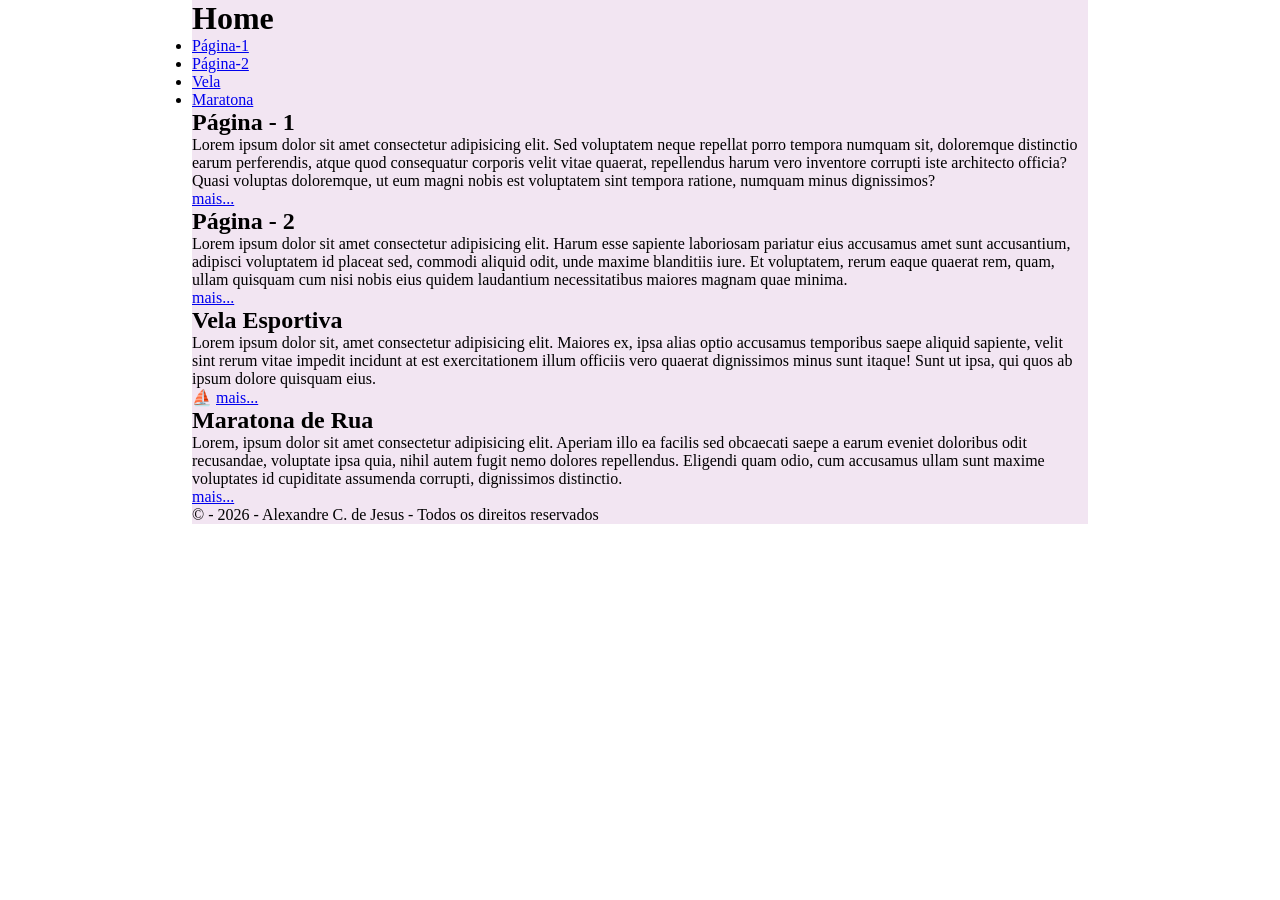
==== index.html @ 4c1e9e04 "feat : BOOX-MODEL, seletores genericos e especiais, alinhamento de layout fluido. Signed-off-by: ale" ====
<!DOCTYPE html>
<html lang="pt-br">
  <head>
    <meta charset="UTF-8" />
    <meta name="viewport" content="width=device-width, initial-scale=1.0" />

    <link rel="stylesheet" href="./css/style.css" />

    <title>Página Inicial</title>
  </head>

  <body>
    <div id="container">
      <header>
        <h1>Home</h1>
        <nav>
          <ul>
            <li><a href="./pagina1.html">Página-1</a></li>
            <li><a href="./paginas/pagina2.html">Página-2</a></li>
            <li>
              <a href="./paginas/categorias/esportes/nauticos/vela.html"
                >Vela</a
              >
            </li>
            <li>
              <a href="./paginas/categorias/esportes/terrestres/maratona.html"
                >Maratona</a
              >
            </li>
          </ul>
        </nav>
      </header>
      <main>
        <section>
          <h2>Página - 1</h2>
          <p>
            Lorem ipsum dolor sit amet consectetur adipisicing elit. Sed
            voluptatem neque repellat porro tempora numquam sit, doloremque
            distinctio earum perferendis, atque quod consequatur corporis velit
            vitae quaerat, repellendus harum vero inventore corrupti iste
            architecto officia? Quasi voluptas doloremque, ut eum magni nobis
            est voluptatem sint tempora ratione, numquam minus dignissimos?
          </p>
          <a href="./pagina1.html">mais...</a>
        </section>
        <section>
          <h2>Página - 2</h2>
          <p>
            Lorem ipsum dolor sit amet consectetur adipisicing elit. Harum esse
            sapiente laboriosam pariatur eius accusamus amet sunt accusantium,
            adipisci voluptatem id placeat sed, commodi aliquid odit, unde
            maxime blanditiis iure. Et voluptatem, rerum eaque quaerat rem,
            quam, ullam quisquam cum nisi nobis eius quidem laudantium
            necessitatibus maiores magnam quae minima.
          </p>
          <a href="./paginas/pagina2.html">mais...</a>
        </section>
        <section>
          <h2>Vela Esportiva</h2>
          <p>
            Lorem ipsum dolor sit, amet consectetur adipisicing elit. Maiores
            ex, ipsa alias optio accusamus temporibus saepe aliquid sapiente,
            velit sint rerum vitae impedit incidunt at est exercitationem illum
            officiis vero quaerat dignissimos minus sunt itaque! Sunt ut ipsa,
            qui quos ab ipsum dolore quisquam eius.
          </p>
          <span title="Velejar é vida!!!">&#9973;</span>
          <a href="./paginas/categorias/esportes/nauticos/vela.html">mais...</a>
        </section>
        <section>
          <h2>Maratona de Rua</h2>
          <p>
            Lorem, ipsum dolor sit amet consectetur adipisicing elit. Aperiam
            illo ea facilis sed obcaecati saepe a earum eveniet doloribus odit
            recusandae, voluptate ipsa quia, nihil autem fugit nemo dolores
            repellendus. Eligendi quam odio, cum accusamus ullam sunt maxime
            voluptates id cupiditate assumenda corrupti, dignissimos distinctio.
          </p>
          <i
            class="fa-solid fa-person-running"
            title="Vamos correr por ai!"
          ></i>
          <a href="./paginas/categorias/esportes/terrestres/maratona.html"
            >mais...</a
          >
        </section>
      </main>
      <footer>
        <p>
          &copy; - 2026 - Alexandre C. de Jesus - Todos os direitos reservados
        </p>
      </footer>
    </div>
  </body>
</html>
---- css/style.css ----
/*  margin:0 0 0 0 - aplica a todos os lados
    margin:0 0 0 - aplica ao top bottom e right
    margin:0 0   - aplica ao top-bottom e right-left
    margin:0 - aplica a todos os lados

 */

*{
   margin: 0;
   padding:0;
   box-sizing: border-box;
}


/* 
Olá! Sua tarefa é preparar a base do nosso projeto.

Requisitos:

    No arquivo CSS, aplique o reset básico: margin: 0, padding: 0 e box-sizing: border-box no seletor universal *.

    No html, configure a fonte base usando 62.5%.

    No body, defina uma cor de fundo escura (ex: #1a1b18) e uma cor de texto clara (ex: #d1d1c1).

    Aplique a fonte 'Arial' ou uma fonte local que você tenha configurado.

Dica: Lembre-se que o font-size: 62.5% fará com que 1rem valha 10px! */

#container{
    background-color: #f2e5f2;
    margin: 0 auto;
    width: 70%;
}
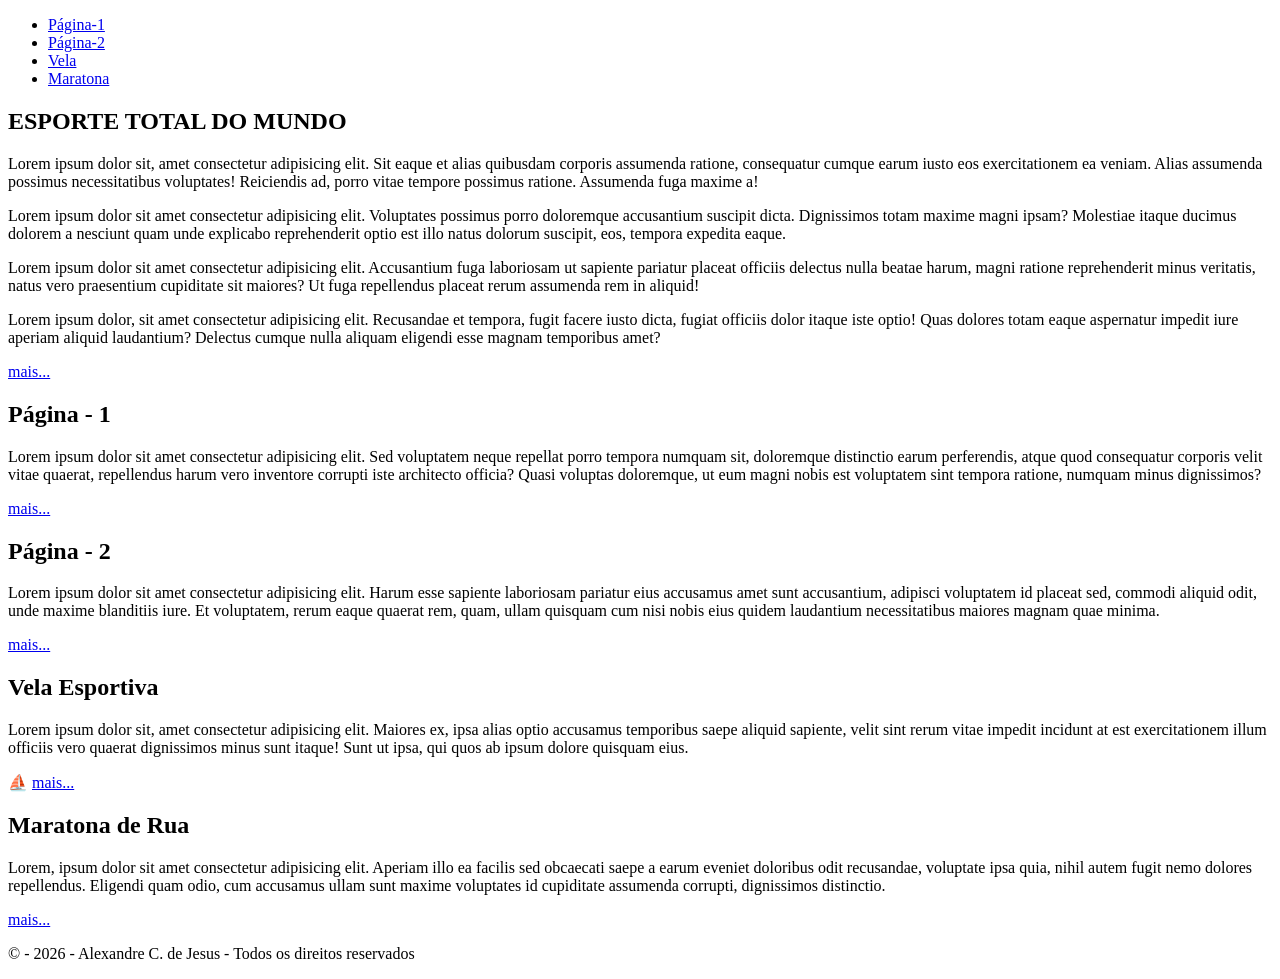
==== commit 55685b1e: "feat : Estilização do hero concluida até o botão. Signed-off-by: alecarlosjesus <profalexandre.jesus" ====
--- a/index.html
+++ b/index.html
@@ -4,15 +4,15 @@
     <meta charset="UTF-8" />
     <meta name="viewport" content="width=device-width, initial-scale=1.0" />
 
-    <link rel="stylesheet" href="./css/style.css" />
+    <link rel="stylesheet" href="./css/main.css" />
 
     <title>Página Inicial</title>
   </head>
 
   <body>
-    <div id="container">
+ 
       <header>
-        <h1>Home</h1>
+       
         <nav>
           <ul>
             <li><a href="./pagina1.html">Página-1</a></li>
@@ -30,7 +30,20 @@
           </ul>
         </nav>
       </header>
+
       <main>
+      
+        <section class="hero">
+          <div class="hero__container">
+            <h1 class="hero__title">ESPORTE TOTAL DO MUNDO</h1>
+            <p class="hero__text">Lorem ipsum dolor sit, amet consectetur adipisicing elit. Sit eaque et alias quibusdam corporis assumenda ratione, consequatur cumque earum iusto eos exercitationem ea veniam. Alias assumenda possimus necessitatibus voluptates! Reiciendis ad, porro vitae tempore possimus ratione. Assumenda fuga maxime a!</p>
+            <p class="hero__text">Lorem ipsum dolor sit amet consectetur adipisicing elit. Voluptates possimus porro doloremque accusantium suscipit dicta. Dignissimos totam maxime magni ipsam? Molestiae itaque ducimus dolorem a nesciunt quam unde explicabo reprehenderit optio est illo natus dolorum suscipit, eos, tempora expedita eaque.</p>
+            <p class="hero__text">Lorem ipsum dolor sit amet consectetur adipisicing elit. Accusantium fuga laboriosam ut sapiente pariatur placeat officiis delectus nulla beatae harum, magni ratione reprehenderit minus veritatis, natus vero praesentium cupiditate sit maiores? Ut fuga repellendus placeat rerum assumenda rem in aliquid!</p>
+            <p class="hero__text">Lorem ipsum dolor, sit amet consectetur adipisicing elit. Recusandae et tempora, fugit facere iusto dicta, fugiat officiis dolor itaque iste optio! Quas dolores totam eaque aspernatur impedit iure aperiam aliquid laudantium? Delectus cumque nulla aliquam eligendi esse magnam temporibus amet?</p>
+            <a class="hero__btn" href="./pagina1.html">mais...</a>
+          </div>
+        </section>
+
         <section>
           <h2>Página - 1</h2>
           <p>
@@ -43,6 +56,7 @@
           </p>
           <a href="./pagina1.html">mais...</a>
         </section>
+
         <section>
           <h2>Página - 2</h2>
           <p>
@@ -90,6 +104,6 @@
           &copy; - 2026 - Alexandre C. de Jesus - Todos os direitos reservados
         </p>
       </footer>
-    </div>
+  
   </body>
 </html>
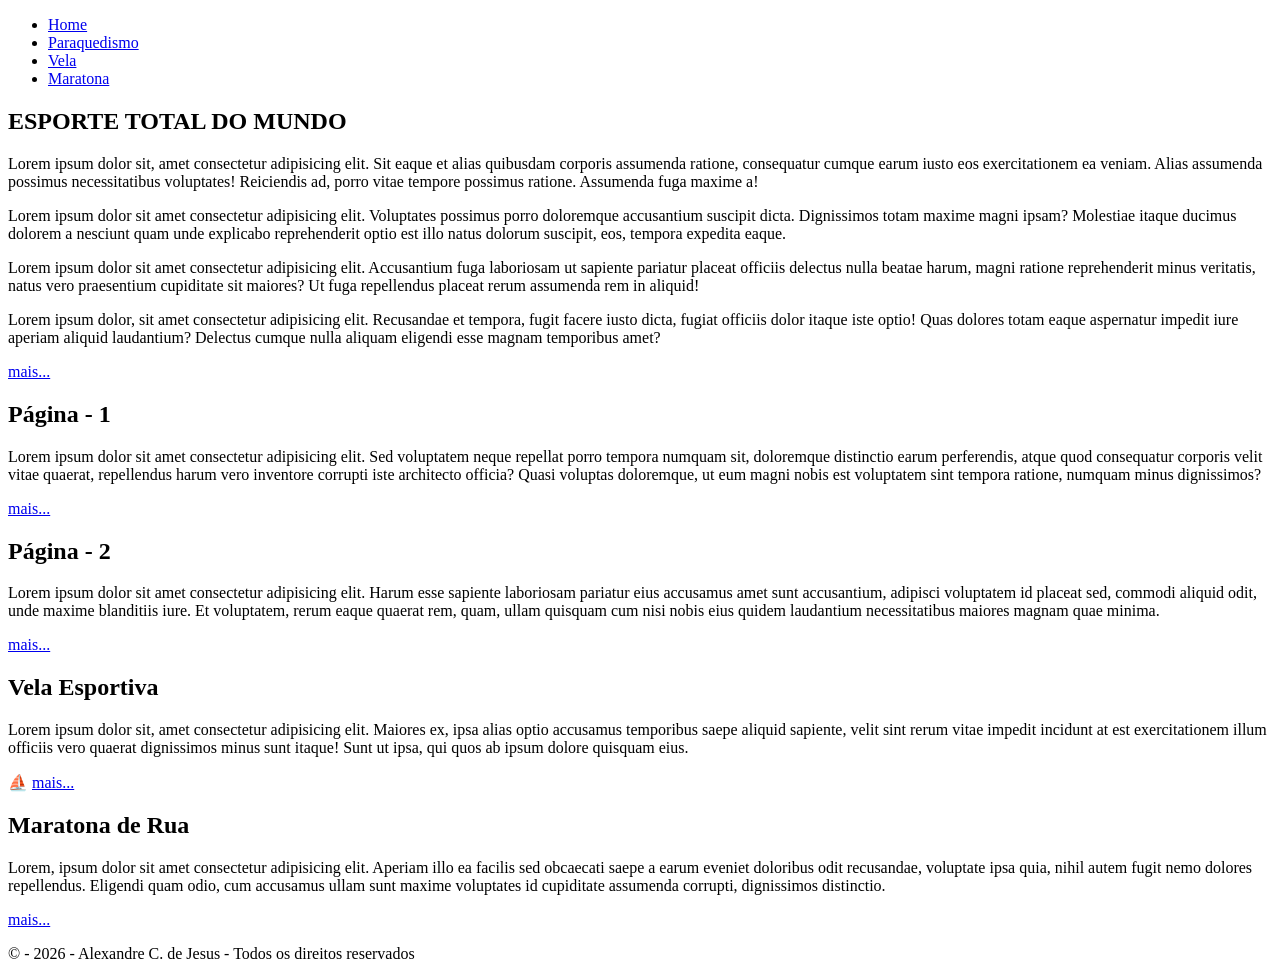
==== commit eb160520: "feat : Criando a estrutura e o arquivo css do cabecalho. Signed-off-by: alecarlosjesus <profalexandr" ====
--- a/index.html
+++ b/index.html
@@ -1,4 +1,4 @@
-<!DOCTYPE html>
+<!doctype html>
 <html lang="pt-br">
   <head>
     <meta charset="UTF-8" />
@@ -10,100 +10,110 @@
   </head>
 
   <body>
- 
-      <header>
-       
-        <nav>
-          <ul>
-            <li><a href="./pagina1.html">Página-1</a></li>
-            <li><a href="./paginas/pagina2.html">Página-2</a></li>
-            <li>
-              <a href="./paginas/categorias/esportes/nauticos/vela.html"
-                >Vela</a
-              >
-            </li>
-            <li>
-              <a href="./paginas/categorias/esportes/terrestres/maratona.html"
-                >Maratona</a
-              >
-            </li>
-          </ul>
-        </nav>
-      </header>
 
-      <main>
-      
-        <section class="hero">
-          <div class="hero__container">
-            <h1 class="hero__title">ESPORTE TOTAL DO MUNDO</h1>
-            <p class="hero__text">Lorem ipsum dolor sit, amet consectetur adipisicing elit. Sit eaque et alias quibusdam corporis assumenda ratione, consequatur cumque earum iusto eos exercitationem ea veniam. Alias assumenda possimus necessitatibus voluptates! Reiciendis ad, porro vitae tempore possimus ratione. Assumenda fuga maxime a!</p>
-            <p class="hero__text">Lorem ipsum dolor sit amet consectetur adipisicing elit. Voluptates possimus porro doloremque accusantium suscipit dicta. Dignissimos totam maxime magni ipsam? Molestiae itaque ducimus dolorem a nesciunt quam unde explicabo reprehenderit optio est illo natus dolorum suscipit, eos, tempora expedita eaque.</p>
-            <p class="hero__text">Lorem ipsum dolor sit amet consectetur adipisicing elit. Accusantium fuga laboriosam ut sapiente pariatur placeat officiis delectus nulla beatae harum, magni ratione reprehenderit minus veritatis, natus vero praesentium cupiditate sit maiores? Ut fuga repellendus placeat rerum assumenda rem in aliquid!</p>
-            <p class="hero__text">Lorem ipsum dolor, sit amet consectetur adipisicing elit. Recusandae et tempora, fugit facere iusto dicta, fugiat officiis dolor itaque iste optio! Quas dolores totam eaque aspernatur impedit iure aperiam aliquid laudantium? Delectus cumque nulla aliquam eligendi esse magnam temporibus amet?</p>
-            <a class="hero__btn" href="./pagina1.html">mais...</a>
-          </div>
-        </section>
+    <header class="cabecalho">
+      <nav class="cabecalho__nav">
+        <ul class="cabecalho__ul">
+          <li class="cabecalho__li cabecalho__li--active"><a class="cabecalho__a cabecalho__a--active" href="./index.html">Home</a></li>
+          <li class="cabecalho__li"><a class="cabecalho__a" href="./paginas/categorias/esportes/aereos/paraquedismo.html">Paraquedismo</a></li>
+          <li class="cabecalho__li"><a class="cabecalho__a" href="./paginas/categorias/esportes/nauticos/vela.html">Vela</a></li>
+          <li class="cabecalho__li"><a class="cabecalho__a" href="./paginas/categorias/esportes/terrestres/maratona.html">Maratona</a></li>
+        </ul>
+      </nav>
+    </header>
 
-        <section>
-          <h2>Página - 1</h2>
-          <p>
-            Lorem ipsum dolor sit amet consectetur adipisicing elit. Sed
-            voluptatem neque repellat porro tempora numquam sit, doloremque
-            distinctio earum perferendis, atque quod consequatur corporis velit
-            vitae quaerat, repellendus harum vero inventore corrupti iste
-            architecto officia? Quasi voluptas doloremque, ut eum magni nobis
-            est voluptatem sint tempora ratione, numquam minus dignissimos?
+    <main>
+      <section class="hero">
+        <div class="hero__container">
+          <h1 class="hero__title">ESPORTE TOTAL DO MUNDO</h1>
+          <p class="hero__text">
+            Lorem ipsum dolor sit, amet consectetur adipisicing elit. Sit eaque
+            et alias quibusdam corporis assumenda ratione, consequatur cumque
+            earum iusto eos exercitationem ea veniam. Alias assumenda possimus
+            necessitatibus voluptates! Reiciendis ad, porro vitae tempore
+            possimus ratione. Assumenda fuga maxime a!
           </p>
-          <a href="./pagina1.html">mais...</a>
-        </section>
+          <p class="hero__text">
+            Lorem ipsum dolor sit amet consectetur adipisicing elit. Voluptates
+            possimus porro doloremque accusantium suscipit dicta. Dignissimos
+            totam maxime magni ipsam? Molestiae itaque ducimus dolorem a
+            nesciunt quam unde explicabo reprehenderit optio est illo natus
+            dolorum suscipit, eos, tempora expedita eaque.
+          </p>
+          <p class="hero__text">
+            Lorem ipsum dolor sit amet consectetur adipisicing elit. Accusantium
+            fuga laboriosam ut sapiente pariatur placeat officiis delectus nulla
+            beatae harum, magni ratione reprehenderit minus veritatis, natus
+            vero praesentium cupiditate sit maiores? Ut fuga repellendus placeat
+            rerum assumenda rem in aliquid!
+          </p>
+          <p class="hero__text">
+            Lorem ipsum dolor, sit amet consectetur adipisicing elit. Recusandae
+            et tempora, fugit facere iusto dicta, fugiat officiis dolor itaque
+            iste optio! Quas dolores totam eaque aspernatur impedit iure aperiam
+            aliquid laudantium? Delectus cumque nulla aliquam eligendi esse
+            magnam temporibus amet?
+          </p>
+          <a class="hero__btn" href="./pagina1.html">mais...</a>
+        </div>
+      </section>
 
-        <section>
-          <h2>Página - 2</h2>
-          <p>
-            Lorem ipsum dolor sit amet consectetur adipisicing elit. Harum esse
-            sapiente laboriosam pariatur eius accusamus amet sunt accusantium,
-            adipisci voluptatem id placeat sed, commodi aliquid odit, unde
-            maxime blanditiis iure. Et voluptatem, rerum eaque quaerat rem,
-            quam, ullam quisquam cum nisi nobis eius quidem laudantium
-            necessitatibus maiores magnam quae minima.
-          </p>
-          <a href="./paginas/pagina2.html">mais...</a>
-        </section>
-        <section>
-          <h2>Vela Esportiva</h2>
-          <p>
-            Lorem ipsum dolor sit, amet consectetur adipisicing elit. Maiores
-            ex, ipsa alias optio accusamus temporibus saepe aliquid sapiente,
-            velit sint rerum vitae impedit incidunt at est exercitationem illum
-            officiis vero quaerat dignissimos minus sunt itaque! Sunt ut ipsa,
-            qui quos ab ipsum dolore quisquam eius.
-          </p>
-          <span title="Velejar é vida!!!">&#9973;</span>
-          <a href="./paginas/categorias/esportes/nauticos/vela.html">mais...</a>
-        </section>
-        <section>
-          <h2>Maratona de Rua</h2>
-          <p>
-            Lorem, ipsum dolor sit amet consectetur adipisicing elit. Aperiam
-            illo ea facilis sed obcaecati saepe a earum eveniet doloribus odit
-            recusandae, voluptate ipsa quia, nihil autem fugit nemo dolores
-            repellendus. Eligendi quam odio, cum accusamus ullam sunt maxime
-            voluptates id cupiditate assumenda corrupti, dignissimos distinctio.
-          </p>
-          <i
-            class="fa-solid fa-person-running"
-            title="Vamos correr por ai!"
-          ></i>
-          <a href="./paginas/categorias/esportes/terrestres/maratona.html"
-            >mais...</a
-          >
-        </section>
-      </main>
-      <footer>
+      <section>
+        <h2>Página - 1</h2>
         <p>
-          &copy; - 2026 - Alexandre C. de Jesus - Todos os direitos reservados
+          Lorem ipsum dolor sit amet consectetur adipisicing elit. Sed
+          voluptatem neque repellat porro tempora numquam sit, doloremque
+          distinctio earum perferendis, atque quod consequatur corporis velit
+          vitae quaerat, repellendus harum vero inventore corrupti iste
+          architecto officia? Quasi voluptas doloremque, ut eum magni nobis est
+          voluptatem sint tempora ratione, numquam minus dignissimos?
         </p>
-      </footer>
-  
+        <a href="./pagina1.html">mais...</a>
+      </section>
+
+      <section>
+        <h2>Página - 2</h2>
+        <p>
+          Lorem ipsum dolor sit amet consectetur adipisicing elit. Harum esse
+          sapiente laboriosam pariatur eius accusamus amet sunt accusantium,
+          adipisci voluptatem id placeat sed, commodi aliquid odit, unde maxime
+          blanditiis iure. Et voluptatem, rerum eaque quaerat rem, quam, ullam
+          quisquam cum nisi nobis eius quidem laudantium necessitatibus maiores
+          magnam quae minima.
+        </p>
+        <a href="./paginas/pagina2.html">mais...</a>
+      </section>
+      <section>
+        <h2>Vela Esportiva</h2>
+        <p>
+          Lorem ipsum dolor sit, amet consectetur adipisicing elit. Maiores ex,
+          ipsa alias optio accusamus temporibus saepe aliquid sapiente, velit
+          sint rerum vitae impedit incidunt at est exercitationem illum officiis
+          vero quaerat dignissimos minus sunt itaque! Sunt ut ipsa, qui quos ab
+          ipsum dolore quisquam eius.
+        </p>
+        <span title="Velejar é vida!!!">&#9973;</span>
+        <a href="./paginas/categorias/esportes/nauticos/vela.html">mais...</a>
+      </section>
+      <section>
+        <h2>Maratona de Rua</h2>
+        <p>
+          Lorem, ipsum dolor sit amet consectetur adipisicing elit. Aperiam illo
+          ea facilis sed obcaecati saepe a earum eveniet doloribus odit
+          recusandae, voluptate ipsa quia, nihil autem fugit nemo dolores
+          repellendus. Eligendi quam odio, cum accusamus ullam sunt maxime
+          voluptates id cupiditate assumenda corrupti, dignissimos distinctio.
+        </p>
+        <i class="fa-solid fa-person-running" title="Vamos correr por ai!"></i>
+        <a href="./paginas/categorias/esportes/terrestres/maratona.html"
+          >mais...</a
+        >
+      </section>
+    </main>
+    <footer>
+      <p>
+        &copy; - 2026 - Alexandre C. de Jesus - Todos os direitos reservados
+      </p>
+    </footer>
   </body>
 </html>
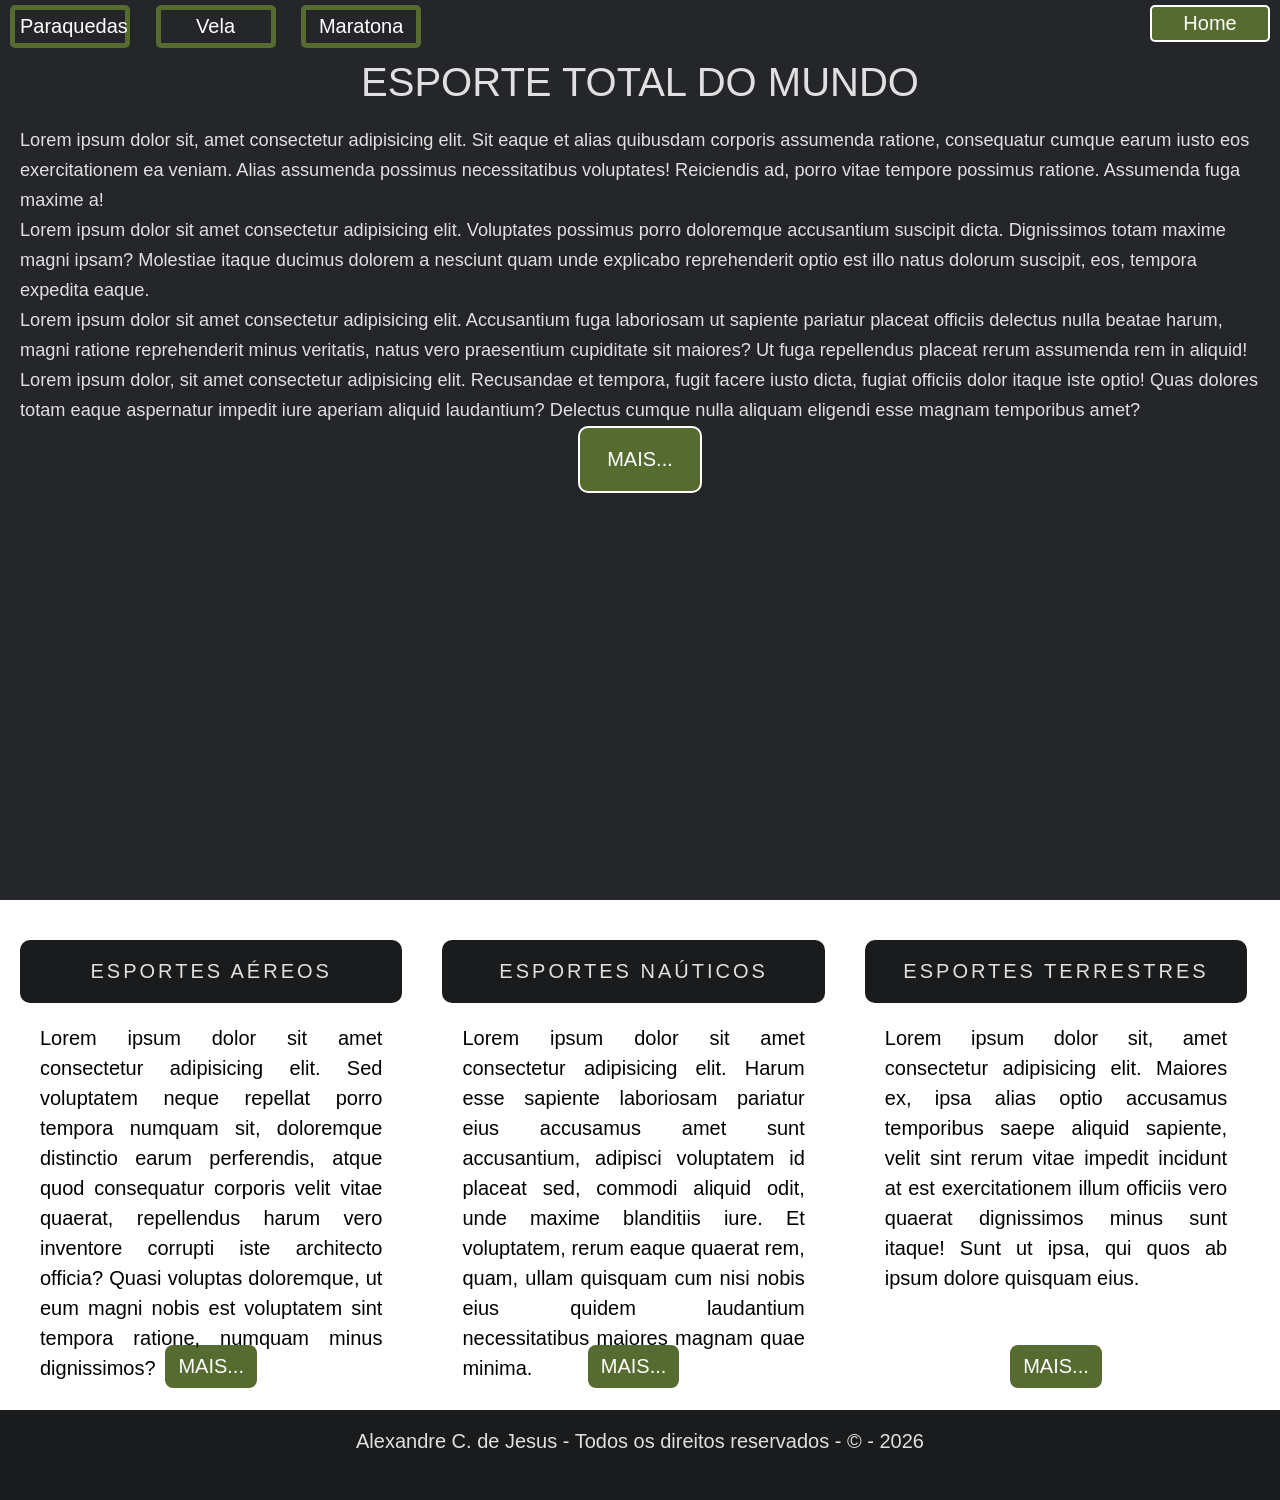
==== commit 268338cb: "Merge branch 'main' into feat/exercicio-css3-pf0670" ====
--- a/index.html
+++ b/index.html
@@ -6,7 +6,7 @@
 
     <link rel="stylesheet" href="./css/main.css" />
 
-    <title>Página Inicial</title>
+    <title>ESPORTE TOTAL</title>
   </head>
 
   <body>
@@ -15,14 +15,14 @@
       <nav class="cabecalho__nav">
         <ul class="cabecalho__ul">
           <li class="cabecalho__li cabecalho__li--active"><a class="cabecalho__a cabecalho__a--active" href="./index.html">Home</a></li>
-          <li class="cabecalho__li"><a class="cabecalho__a" href="./paginas/categorias/esportes/aereos/paraquedismo.html">Paraquedismo</a></li>
+          <li class="cabecalho__li"><a class="cabecalho__a" href="./paginas/categorias/esportes/aereos/paraquedismo.html">Paraquedas</a></li>
           <li class="cabecalho__li"><a class="cabecalho__a" href="./paginas/categorias/esportes/nauticos/vela.html">Vela</a></li>
           <li class="cabecalho__li"><a class="cabecalho__a" href="./paginas/categorias/esportes/terrestres/maratona.html">Maratona</a></li>
         </ul>
       </nav>
     </header>
 
-    <main>
+    <main class="conteudo">
       <section class="hero">
         <div class="hero__container">
           <h1 class="hero__title">ESPORTE TOTAL DO MUNDO</h1>
@@ -58,9 +58,9 @@
         </div>
       </section>
 
-      <section>
-        <h2>Página - 1</h2>
-        <p>
+      <section class="conteudo__sec">
+        <h2 class="conteudo__sub-title">Esportes Aéreos</h2>
+        <p class="conteudo__text">
           Lorem ipsum dolor sit amet consectetur adipisicing elit. Sed
           voluptatem neque repellat porro tempora numquam sit, doloremque
           distinctio earum perferendis, atque quod consequatur corporis velit
@@ -68,12 +68,12 @@
           architecto officia? Quasi voluptas doloremque, ut eum magni nobis est
           voluptatem sint tempora ratione, numquam minus dignissimos?
         </p>
-        <a href="./pagina1.html">mais...</a>
+        <a class="conteudo__btn" href="./paginas/categorias/esportes/aereos/paraquedismo.html">mais...</a>
       </section>
 
-      <section>
-        <h2>Página - 2</h2>
-        <p>
+      <section class="conteudo__sec">
+        <h2 class="conteudo__sub-title">Esportes Naúticos</h2>
+        <p class="conteudo__text">
           Lorem ipsum dolor sit amet consectetur adipisicing elit. Harum esse
           sapiente laboriosam pariatur eius accusamus amet sunt accusantium,
           adipisci voluptatem id placeat sed, commodi aliquid odit, unde maxime
@@ -81,39 +81,26 @@
           quisquam cum nisi nobis eius quidem laudantium necessitatibus maiores
           magnam quae minima.
         </p>
-        <a href="./paginas/pagina2.html">mais...</a>
+        <a class="conteudo__btn" href="./paginas/categorias/esportes/nauticos/vela.html">mais...</a>
       </section>
-      <section>
-        <h2>Vela Esportiva</h2>
-        <p>
+      <section class="conteudo__sec">
+        <h2 class="conteudo__sub-title">Esportes Terrestres</h2>
+        <p class="conteudo__text">
           Lorem ipsum dolor sit, amet consectetur adipisicing elit. Maiores ex,
           ipsa alias optio accusamus temporibus saepe aliquid sapiente, velit
           sint rerum vitae impedit incidunt at est exercitationem illum officiis
           vero quaerat dignissimos minus sunt itaque! Sunt ut ipsa, qui quos ab
           ipsum dolore quisquam eius.
         </p>
-        <span title="Velejar é vida!!!">&#9973;</span>
-        <a href="./paginas/categorias/esportes/nauticos/vela.html">mais...</a>
-      </section>
-      <section>
-        <h2>Maratona de Rua</h2>
-        <p>
-          Lorem, ipsum dolor sit amet consectetur adipisicing elit. Aperiam illo
-          ea facilis sed obcaecati saepe a earum eveniet doloribus odit
-          recusandae, voluptate ipsa quia, nihil autem fugit nemo dolores
-          repellendus. Eligendi quam odio, cum accusamus ullam sunt maxime
-          voluptates id cupiditate assumenda corrupti, dignissimos distinctio.
-        </p>
-        <i class="fa-solid fa-person-running" title="Vamos correr por ai!"></i>
-        <a href="./paginas/categorias/esportes/terrestres/maratona.html"
-          >mais...</a
-        >
+        <a class="conteudo__btn" href="./paginas/categorias/esportes/terrestres/maratona.html">mais...</a>
       </section>
     </main>
-    <footer>
-      <p>
-        &copy; - 2026 - Alexandre C. de Jesus - Todos os direitos reservados
+    
+    <footer class="rodape">
+      <p class="rodape__text">
+         Alexandre C. de Jesus - Todos os direitos reservados - &copy; - 2026
       </p>
     </footer>
+
   </body>
 </html>
--- a/css/main.css
+++ b/css/main.css
@@ -0,0 +1,5 @@
+@import url("./base.css");
+@import url("./hero.css");
+@import url("./cabecalho.css");
+@import url("./conteudo.css");
+@import url("./rodape.css");
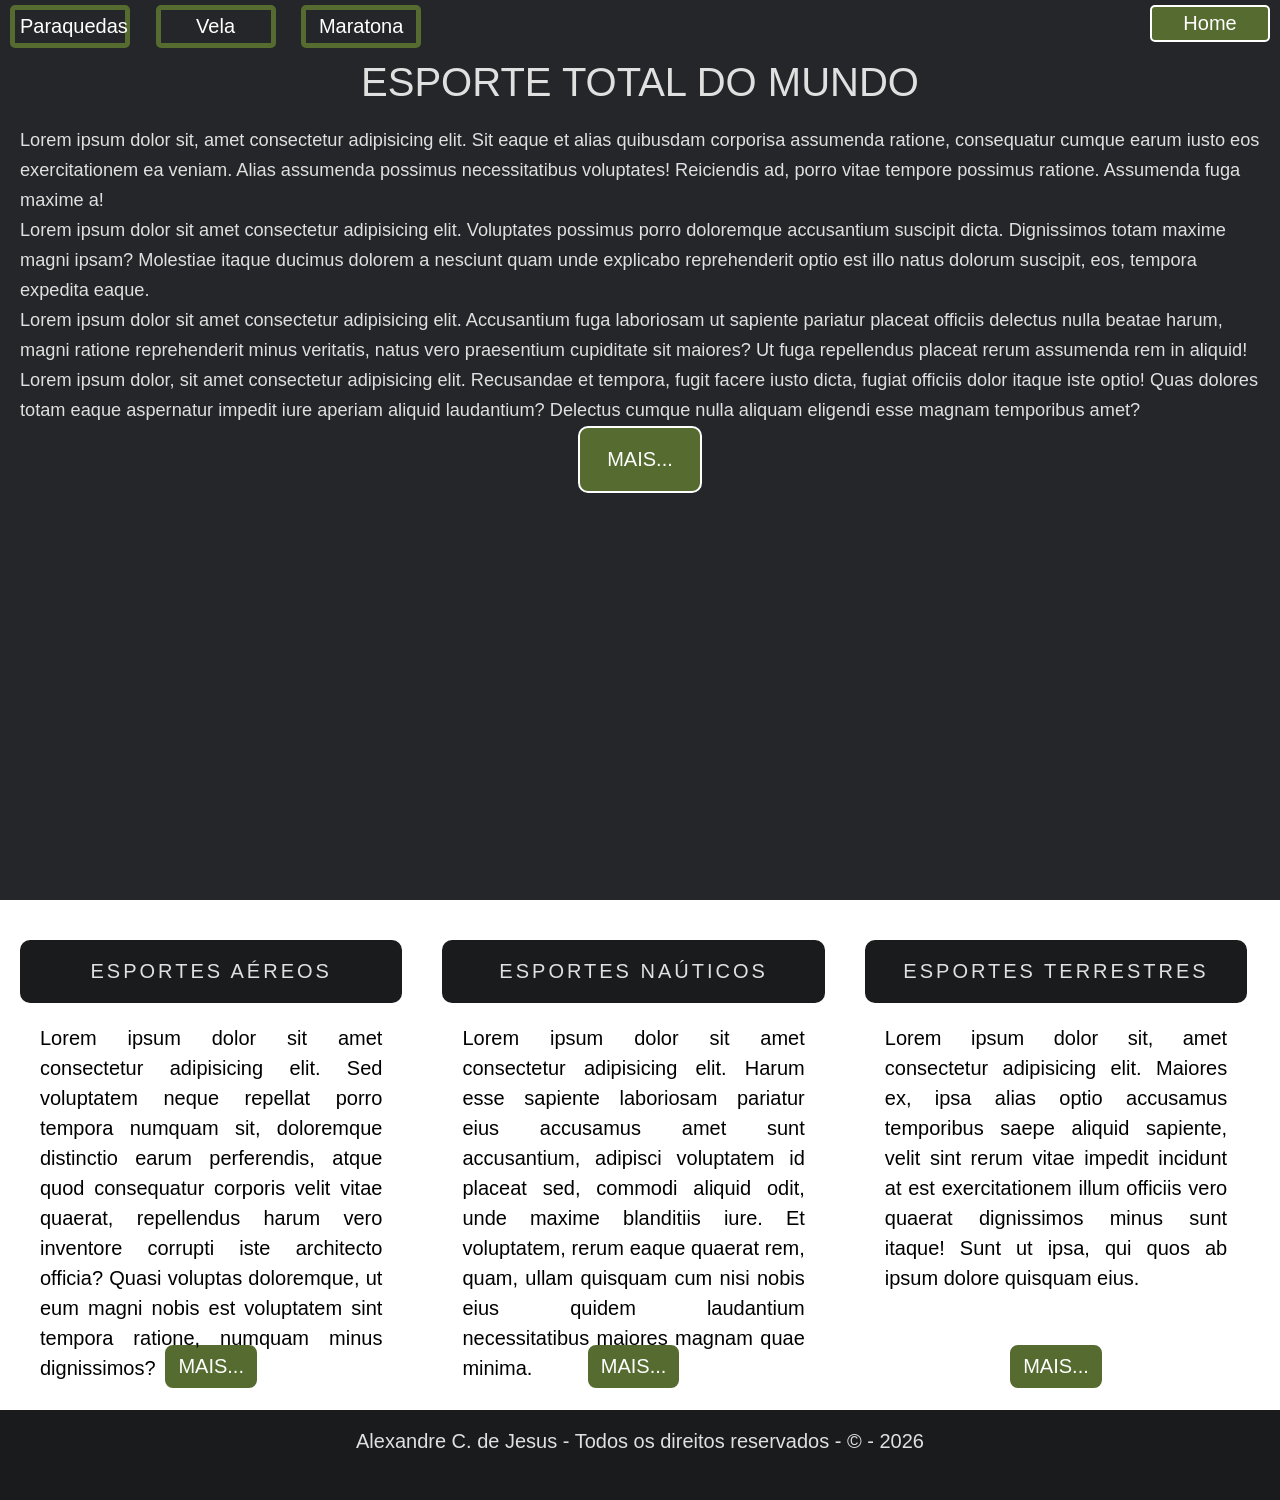
==== commit 65fc43d9: "feat" ====
--- a/index.html
+++ b/index.html
@@ -28,7 +28,7 @@
           <h1 class="hero__title">ESPORTE TOTAL DO MUNDO</h1>
           <p class="hero__text">
             Lorem ipsum dolor sit, amet consectetur adipisicing elit. Sit eaque
-            et alias quibusdam corporis assumenda ratione, consequatur cumque
+            et alias quibusdam corporisa assumenda ratione, consequatur cumque
             earum iusto eos exercitationem ea veniam. Alias assumenda possimus
             necessitatibus voluptates! Reiciendis ad, porro vitae tempore
             possimus ratione. Assumenda fuga maxime a!
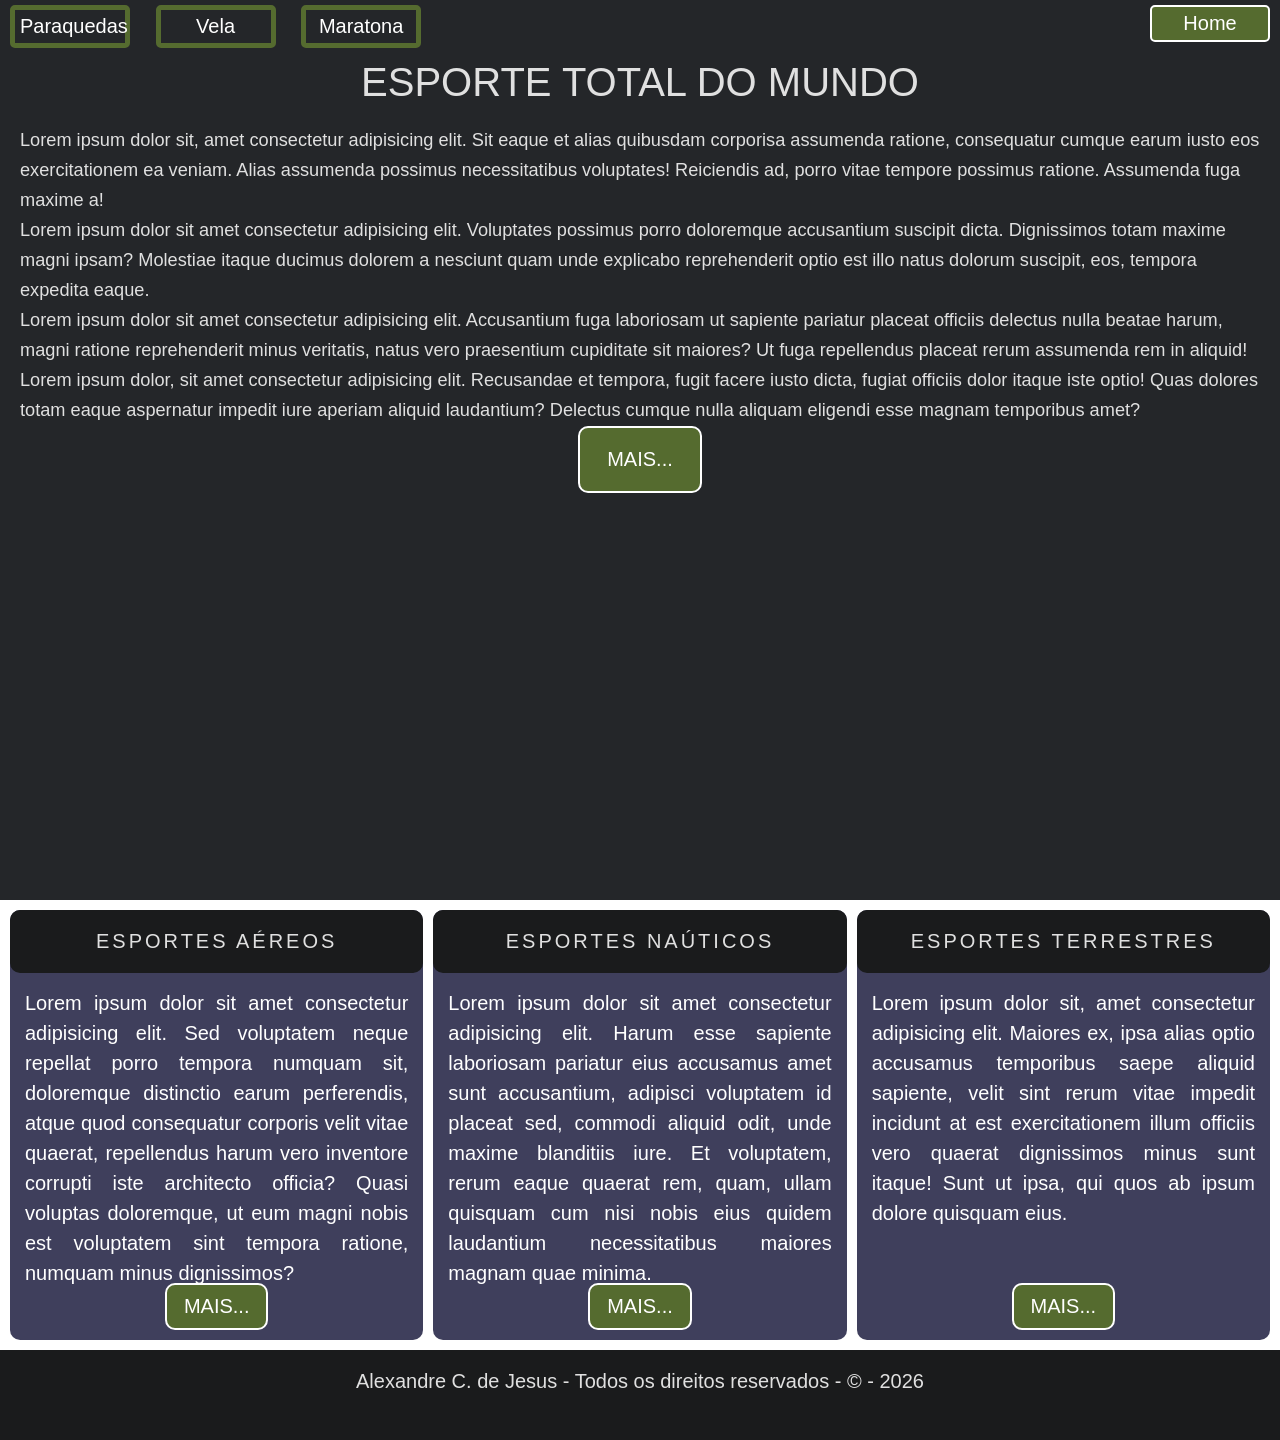
==== commit eeda6483: "(30/04/2026)" ====
--- a/index.html
+++ b/index.html
@@ -7,6 +7,11 @@
     <link rel="stylesheet" href="./css/main.css" />
 
     <title>ESPORTE TOTAL</title>
+    
+         <script>
+          alert("Olá mundo! Eu sou um script externo dentro do BODY!");
+        </script>
+
   </head>
 
   <body>
@@ -54,46 +59,57 @@
             aliquid laudantium? Delectus cumque nulla aliquam eligendi esse
             magnam temporibus amet?
           </p>
-          <a class="hero__btn" href="./pagina1.html">mais...</a>
+          <a class="hero__btn" href="./pagina1.html" onclick="alert('Olá Mundo!')">mais...</a>
         </div>
       </section>
 
-      <section class="conteudo__sec">
-        <h2 class="conteudo__sub-title">Esportes Aéreos</h2>
-        <p class="conteudo__text">
-          Lorem ipsum dolor sit amet consectetur adipisicing elit. Sed
-          voluptatem neque repellat porro tempora numquam sit, doloremque
-          distinctio earum perferendis, atque quod consequatur corporis velit
-          vitae quaerat, repellendus harum vero inventore corrupti iste
-          architecto officia? Quasi voluptas doloremque, ut eum magni nobis est
-          voluptatem sint tempora ratione, numquam minus dignissimos?
-        </p>
-        <a class="conteudo__btn" href="./paginas/categorias/esportes/aereos/paraquedismo.html">mais...</a>
-      </section>
+      <div class="conteudo__container">
+        
+        <section class="conteudo__sec">
+          <h2 class="conteudo__sub-title">Esportes Aéreos</h2>
+          <p class="conteudo__text">
+            Lorem ipsum dolor sit amet consectetur adipisicing elit. Sed
+            voluptatem neque repellat porro tempora numquam sit, doloremque
+            distinctio earum perferendis, atque quod consequatur corporis velit
+            vitae quaerat, repellendus harum vero inventore corrupti iste
+            architecto officia? Quasi voluptas doloremque, ut eum magni nobis est
+            voluptatem sint tempora ratione, numquam minus dignissimos?
+          </p>
+          <a class="conteudo__btn" href="./paginas/categorias/esportes/aereos/paraquedismo.html">mais...</a>
+        </section>
+  
+       
 
-      <section class="conteudo__sec">
-        <h2 class="conteudo__sub-title">Esportes Naúticos</h2>
-        <p class="conteudo__text">
-          Lorem ipsum dolor sit amet consectetur adipisicing elit. Harum esse
-          sapiente laboriosam pariatur eius accusamus amet sunt accusantium,
-          adipisci voluptatem id placeat sed, commodi aliquid odit, unde maxime
-          blanditiis iure. Et voluptatem, rerum eaque quaerat rem, quam, ullam
-          quisquam cum nisi nobis eius quidem laudantium necessitatibus maiores
-          magnam quae minima.
-        </p>
-        <a class="conteudo__btn" href="./paginas/categorias/esportes/nauticos/vela.html">mais...</a>
-      </section>
-      <section class="conteudo__sec">
-        <h2 class="conteudo__sub-title">Esportes Terrestres</h2>
-        <p class="conteudo__text">
-          Lorem ipsum dolor sit, amet consectetur adipisicing elit. Maiores ex,
-          ipsa alias optio accusamus temporibus saepe aliquid sapiente, velit
-          sint rerum vitae impedit incidunt at est exercitationem illum officiis
-          vero quaerat dignissimos minus sunt itaque! Sunt ut ipsa, qui quos ab
-          ipsum dolore quisquam eius.
-        </p>
-        <a class="conteudo__btn" href="./paginas/categorias/esportes/terrestres/maratona.html">mais...</a>
-      </section>
+
+        <section class="conteudo__sec">
+          <h2 class="conteudo__sub-title">Esportes Naúticos</h2>
+          <p class="conteudo__text">
+            Lorem ipsum dolor sit amet consectetur adipisicing elit. Harum esse
+            sapiente laboriosam pariatur eius accusamus amet sunt accusantium,
+            adipisci voluptatem id placeat sed, commodi aliquid odit, unde maxime
+            blanditiis iure. Et voluptatem, rerum eaque quaerat rem, quam, ullam
+            quisquam cum nisi nobis eius quidem laudantium necessitatibus maiores
+            magnam quae minima.
+          </p>
+          <a class="conteudo__btn" href="./paginas/categorias/esportes/nauticos/vela.html">mais...</a>
+        </section>
+        <section class="conteudo__sec">
+          <h2 class="conteudo__sub-title">Esportes Terrestres</h2>
+          <p class="conteudo__text">
+            Lorem ipsum dolor sit, amet consectetur adipisicing elit. Maiores ex,
+            ipsa alias optio accusamus temporibus saepe aliquid sapiente, velit
+            sint rerum vitae impedit incidunt at est exercitationem illum officiis
+            vero quaerat dignissimos minus sunt itaque! Sunt ut ipsa, qui quos ab
+            ipsum dolore quisquam eius.
+          </p>
+          <a class="conteudo__btn" href="./paginas/categorias/esportes/terrestres/maratona.html">mais...</a>
+        </section>
+
+      </div>
+
+
+
+
     </main>
     
     <footer class="rodape">
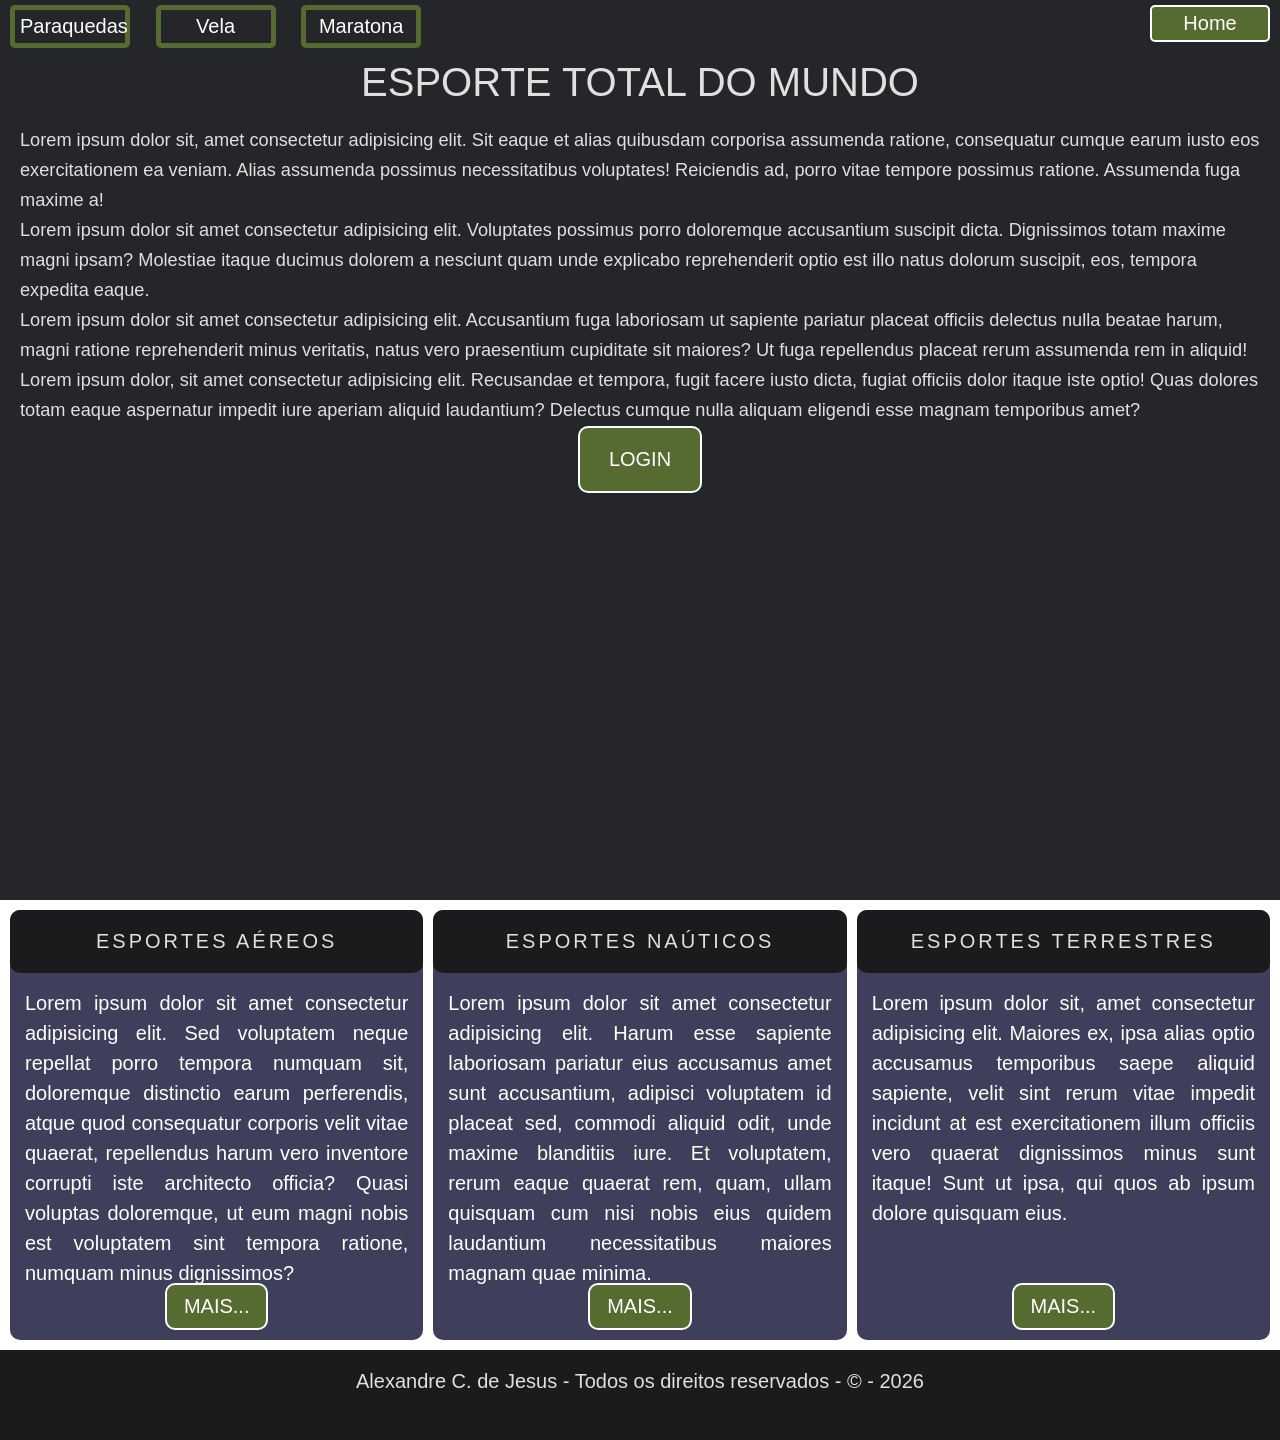
==== commit 1a9911e1: "adição do script.js e login.css/login.html" ====
--- a/index.html
+++ b/index.html
@@ -6,23 +6,39 @@
 
     <link rel="stylesheet" href="./css/main.css" />
 
-    <title>ESPORTE TOTAL</title>
-    
-         <script>
-          alert("Olá mundo! Eu sou um script externo dentro do BODY!");
-        </script>
-
+    <title>ESPORTES TOTAIS</title>
   </head>
 
   <body>
-
     <header class="cabecalho">
       <nav class="cabecalho__nav">
         <ul class="cabecalho__ul">
-          <li class="cabecalho__li cabecalho__li--active"><a class="cabecalho__a cabecalho__a--active" href="./index.html">Home</a></li>
-          <li class="cabecalho__li"><a class="cabecalho__a" href="./paginas/categorias/esportes/aereos/paraquedismo.html">Paraquedas</a></li>
-          <li class="cabecalho__li"><a class="cabecalho__a" href="./paginas/categorias/esportes/nauticos/vela.html">Vela</a></li>
-          <li class="cabecalho__li"><a class="cabecalho__a" href="./paginas/categorias/esportes/terrestres/maratona.html">Maratona</a></li>
+          <li class="cabecalho__li cabecalho__li--active">
+            <a class="cabecalho__a cabecalho__a--active" href="./index.html"
+              >Home</a
+            >
+          </li>
+          <li class="cabecalho__li">
+            <a
+              class="cabecalho__a"
+              href="./paginas/categorias/esportes/aereos/paraquedismo.html"
+              >Paraquedas</a
+            >
+          </li>
+          <li class="cabecalho__li">
+            <a
+              class="cabecalho__a"
+              href="./paginas/categorias/esportes/nauticos/vela.html"
+              >Vela</a
+            >
+          </li>
+          <li class="cabecalho__li">
+            <a
+              class="cabecalho__a"
+              href="./paginas/categorias/esportes/terrestres/maratona.html"
+              >Maratona</a
+            >
+          </li>
         </ul>
       </nav>
     </header>
@@ -59,12 +75,16 @@
             aliquid laudantium? Delectus cumque nulla aliquam eligendi esse
             magnam temporibus amet?
           </p>
-          <a class="hero__btn" href="./pagina1.html" onclick="alert('Olá Mundo!')">mais...</a>
+          <a
+            aria-label="Para acessar sua conta."
+            class="hero__btn"
+            href="./login.html"
+            >Login</a
+          >
         </div>
       </section>
 
       <div class="conteudo__container">
-        
         <section class="conteudo__sec">
           <h2 class="conteudo__sub-title">Esportes Aéreos</h2>
           <p class="conteudo__text">
@@ -72,51 +92,54 @@
             voluptatem neque repellat porro tempora numquam sit, doloremque
             distinctio earum perferendis, atque quod consequatur corporis velit
             vitae quaerat, repellendus harum vero inventore corrupti iste
-            architecto officia? Quasi voluptas doloremque, ut eum magni nobis est
-            voluptatem sint tempora ratione, numquam minus dignissimos?
+            architecto officia? Quasi voluptas doloremque, ut eum magni nobis
+            est voluptatem sint tempora ratione, numquam minus dignissimos?
           </p>
-          <a class="conteudo__btn" href="./paginas/categorias/esportes/aereos/paraquedismo.html">mais...</a>
+          <a
+            class="conteudo__btn"
+            href="./paginas/categorias/esportes/aereos/paraquedismo.html"
+            >mais...</a
+          >
         </section>
-  
-       
-
 
         <section class="conteudo__sec">
           <h2 class="conteudo__sub-title">Esportes Naúticos</h2>
           <p class="conteudo__text">
             Lorem ipsum dolor sit amet consectetur adipisicing elit. Harum esse
             sapiente laboriosam pariatur eius accusamus amet sunt accusantium,
-            adipisci voluptatem id placeat sed, commodi aliquid odit, unde maxime
-            blanditiis iure. Et voluptatem, rerum eaque quaerat rem, quam, ullam
-            quisquam cum nisi nobis eius quidem laudantium necessitatibus maiores
-            magnam quae minima.
+            adipisci voluptatem id placeat sed, commodi aliquid odit, unde
+            maxime blanditiis iure. Et voluptatem, rerum eaque quaerat rem,
+            quam, ullam quisquam cum nisi nobis eius quidem laudantium
+            necessitatibus maiores magnam quae minima.
           </p>
-          <a class="conteudo__btn" href="./paginas/categorias/esportes/nauticos/vela.html">mais...</a>
+          <a
+            class="conteudo__btn"
+            href="./paginas/categorias/esportes/nauticos/vela.html"
+            >mais...</a
+          >
         </section>
         <section class="conteudo__sec">
           <h2 class="conteudo__sub-title">Esportes Terrestres</h2>
           <p class="conteudo__text">
-            Lorem ipsum dolor sit, amet consectetur adipisicing elit. Maiores ex,
-            ipsa alias optio accusamus temporibus saepe aliquid sapiente, velit
-            sint rerum vitae impedit incidunt at est exercitationem illum officiis
-            vero quaerat dignissimos minus sunt itaque! Sunt ut ipsa, qui quos ab
-            ipsum dolore quisquam eius.
+            Lorem ipsum dolor sit, amet consectetur adipisicing elit. Maiores
+            ex, ipsa alias optio accusamus temporibus saepe aliquid sapiente,
+            velit sint rerum vitae impedit incidunt at est exercitationem illum
+            officiis vero quaerat dignissimos minus sunt itaque! Sunt ut ipsa,
+            qui quos ab ipsum dolore quisquam eius.
           </p>
-          <a class="conteudo__btn" href="./paginas/categorias/esportes/terrestres/maratona.html">mais...</a>
+          <a
+            class="conteudo__btn"
+            href="./paginas/categorias/esportes/terrestres/maratona.html"
+            >mais...</a
+          >
         </section>
+      </div>
+    </main>
 
-      </div>
-
-
-
-
-    </main>
-    
     <footer class="rodape">
       <p class="rodape__text">
-         Alexandre C. de Jesus - Todos os direitos reservados - &copy; - 2026
+        Alexandre C. de Jesus - Todos os direitos reservados - &copy; - 2026
       </p>
     </footer>
-
   </body>
 </html>
